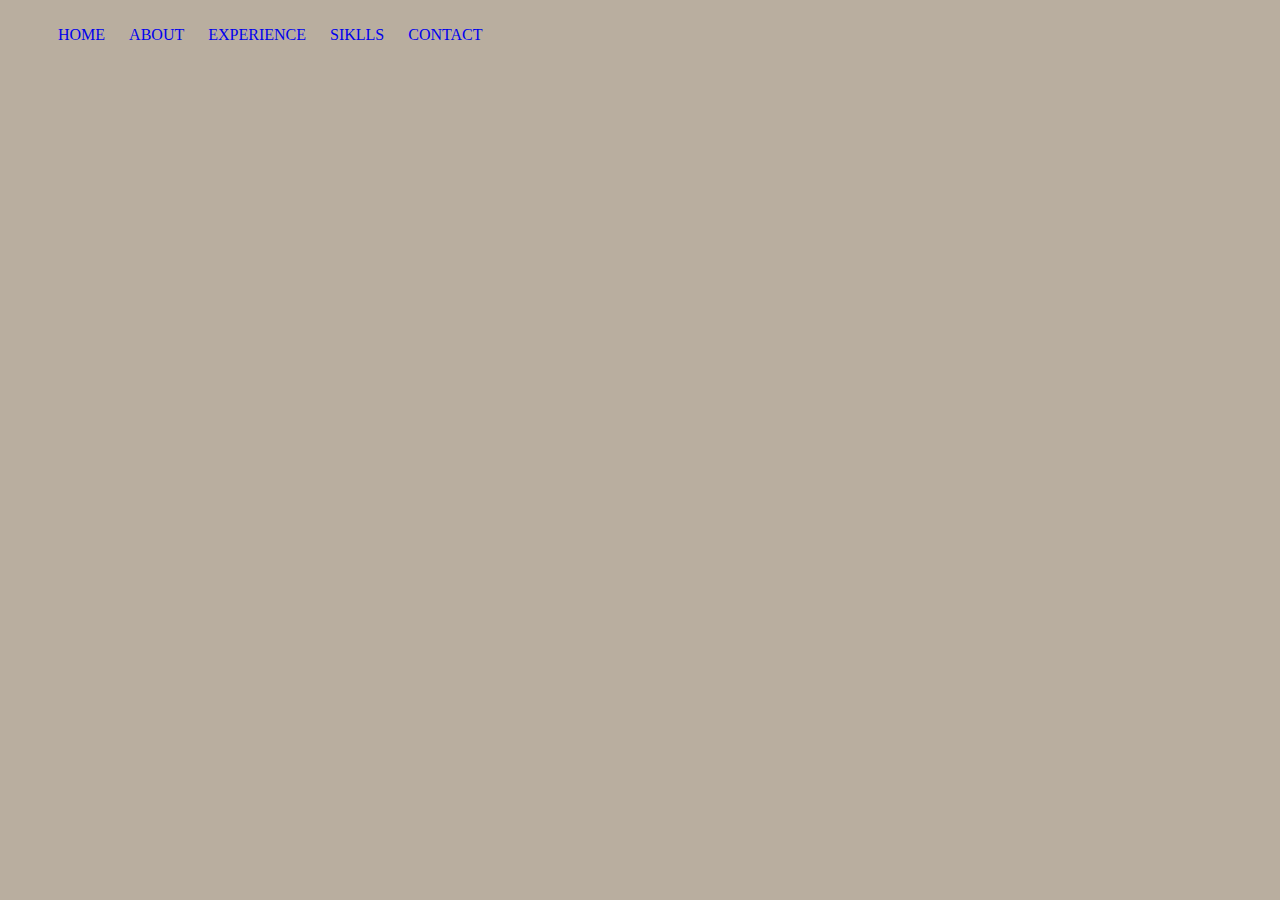
==== pages/about.html @ 2ea62e4f "messag" ====
<!DOCTYPE html>
<html lang="en">
<head>
    <meta charset="UTF-8">
    <meta name="viewport" content="width=device-width, initial-scale=1.0">
    <title>ABOUT</title>
    <link rel="stylesheet" href="../css/style2.css">
    
</head>
<body>
    
    
    <div class="men">
        <ul>
            <li><a href="../index.html">HOME</a></li>
            <li><a href="about.html">ABOUT</a></li>
            <li><a href="experience.html">EXPERIENCE</a></li>
            <li><a href="skill.html">SIKLLS</a></li>
            <li><a href="contact.html">CONTACT</a></li>
        </ul>
    </div>
</body>
</html>
---- css/style2.css ----
body{
    background: rgb(185, 174, 159);
    
}

ul li{
    list-style: none;
    display: inline-block;
    margin: 10px; 
}
ul li:hover{
    background:rgb(4, 238, 4);
}
a{
    text-decoration: none;
   
}
.men{

    margin-right: 30%;
}
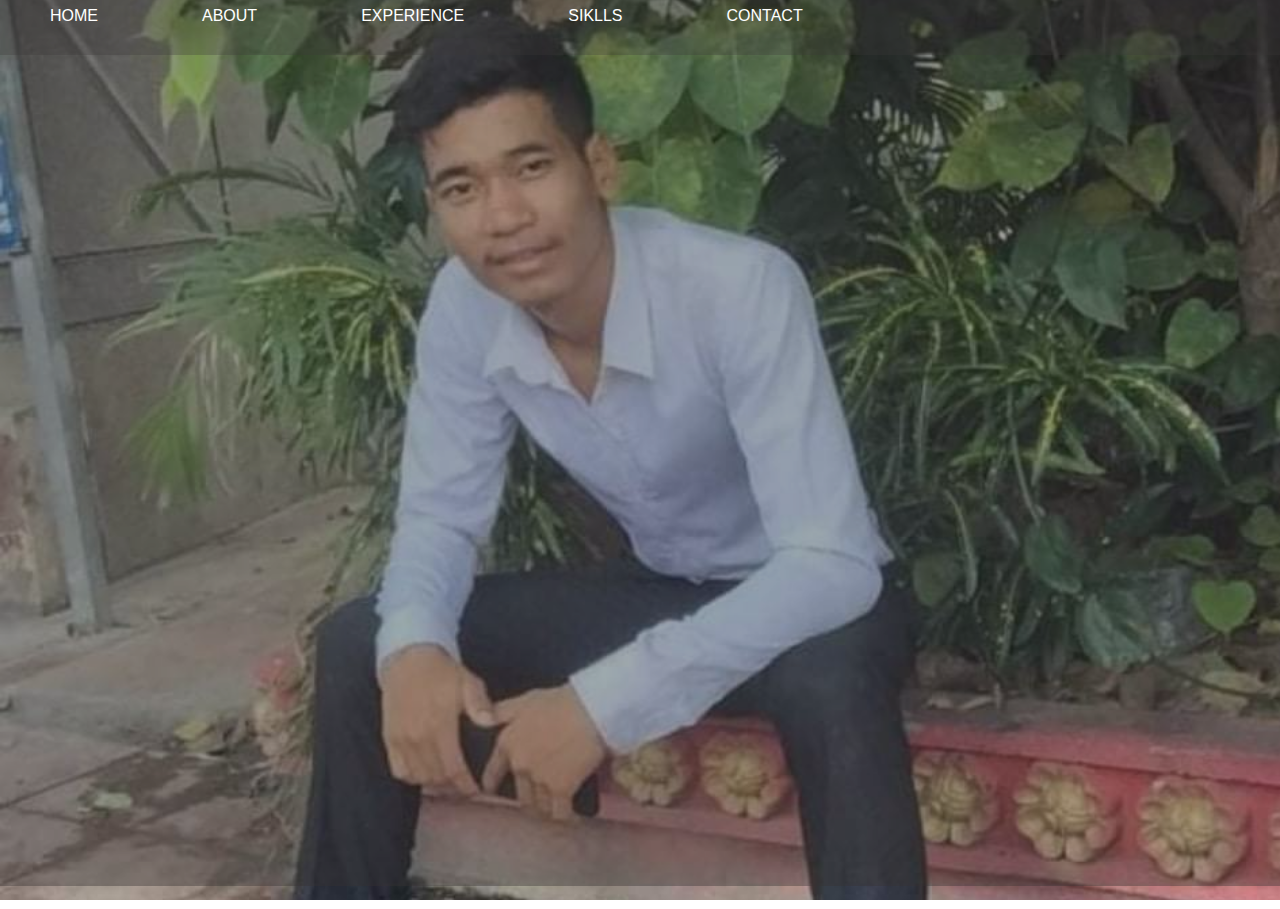
==== commit 91cdae70: "messages" ====
--- a/pages/about.html
+++ b/pages/about.html
@@ -4,20 +4,20 @@
     <meta charset="UTF-8">
     <meta name="viewport" content="width=device-width, initial-scale=1.0">
     <title>ABOUT</title>
-    <link rel="stylesheet" href="../css/style2.css">
+    <link rel="stylesheet" href="../css/style1.css">
     
 </head>
 <body>
-    
-    
-    <div class="men">
-        <ul>
-            <li><a href="../index.html">HOME</a></li>
-            <li><a href="about.html">ABOUT</a></li>
-            <li><a href="experience.html">EXPERIENCE</a></li>
-            <li><a href="skill.html">SIKLLS</a></li>
-            <li><a href="contact.html">CONTACT</a></li>
-        </ul>
+    <div class="container">
+        <div class="men">
+            <ul>
+                <li><a href="../index.html">HOME</a></li>
+                <li><a href="about.html">ABOUT</a></li>
+                <li><a href="experience.html">EXPERIENCE</a></li>
+                <li><a href="skill.html">SIKLLS</a></li>
+                <li><a href="contact.html">CONTACT</a></li>
+            </ul>
+        </div>
     </div>
 </body>
 </html>--- a/css/style1.css
+++ b/css/style1.css
@@ -0,0 +1,66 @@
+*{
+    padding: 0;
+    margin: 0;
+}
+body{
+    background: url(../images/processed.jpeg);
+    
+    background-repeat: no-repeat;
+    background-size: cover;
+    background-position: center 10%;
+    color: white;
+}
+.container{
+    background-color: rgb(56, 50, 50, 0.4);
+    height: 101vh;
+}
+ul li{
+    list-style: none;
+    display: inline-block;
+    margin: 10px; 
+    color: cornsilk;
+    padding: 20px;
+    
+}
+ul li:hover{
+    background: orange;
+    
+}
+a{
+    text-decoration: none;
+    color: #fff;
+    font-family: sans-serif;
+    padding: 20px;
+}
+
+.bo h1{
+    padding-left:28% ;
+    color: rgb(243, 242, 247); 
+    padding-top: 40px;
+}
+.bo h2{
+    padding-left:32% ;
+    color: rgb(243, 242, 247); 
+    padding-top: 40px;
+}
+.bo p{
+    padding-top: 30px;
+    padding-left: 30%;
+    font-size: 20px;
+}
+.men{
+    width: 100%;
+    background-color: rgb(58, 56, 55, 0.3);
+    margin-right: 30%;
+    margin-top: -23px;
+}
+p{
+    font-family: sans-serif;
+}
+.app{
+    padding-top: 60px;
+    padding-left: 40%;
+    
+}
+
+
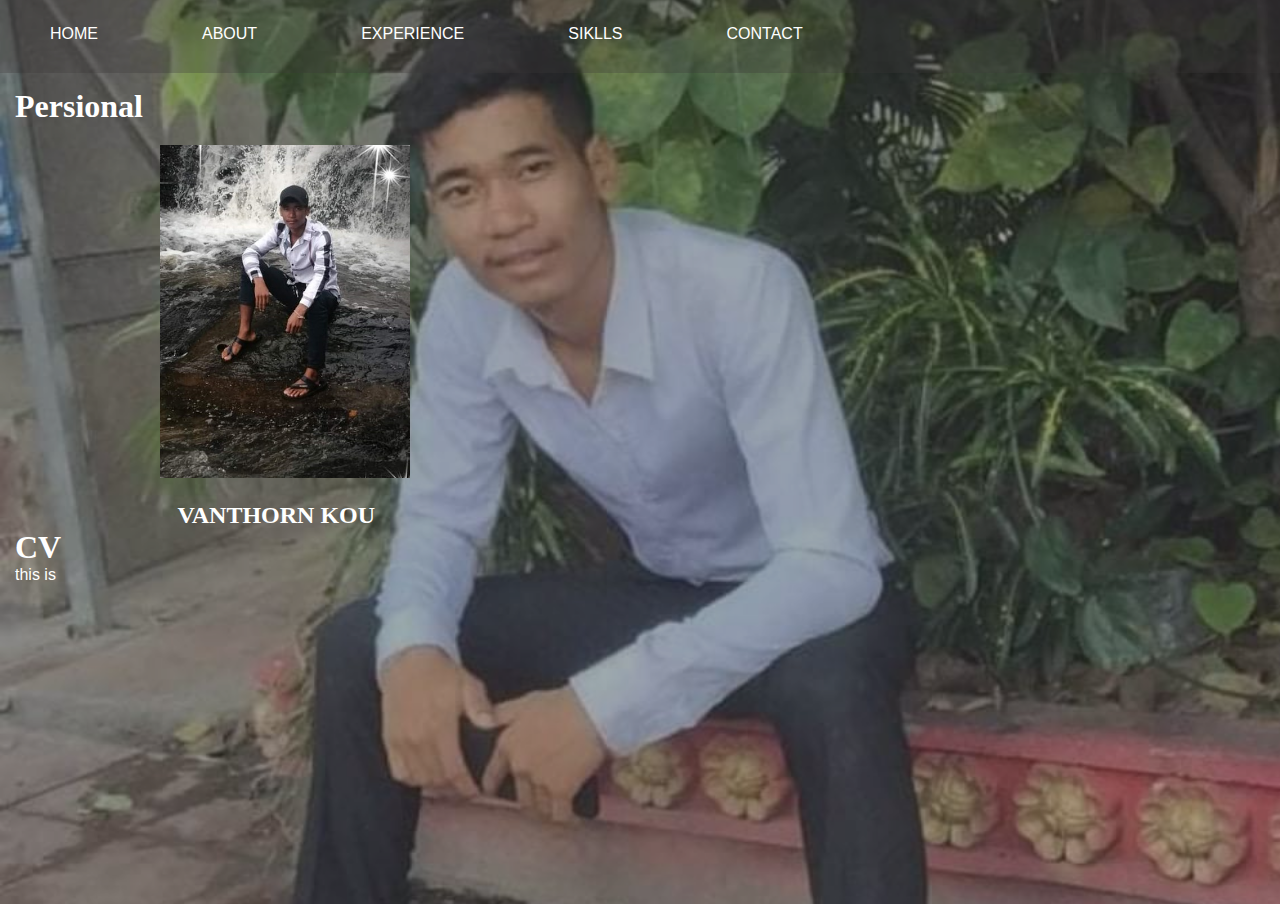
==== commit e3c01e4f: "messages" ====
--- a/pages/about.html
+++ b/pages/about.html
@@ -18,6 +18,19 @@
                 <li><a href="contact.html">CONTACT</a></li>
             </ul>
         </div>
+        <div class="po">
+            <div class="mo">
+                <h1>Persional</h1>
+                <img src="../images/ping.jpeg" alt="">
+                <h2>VANTHORN KOU</h2>
+            </div>
+            <div class="no">
+                <h1>CV</h1>
+                <p>this is </p>
+            </div>
+        </div>
     </div>
+
+    
 </body>
 </html>--- a/css/style1.css
+++ b/css/style1.css
@@ -52,7 +52,7 @@
     width: 100%;
     background-color: rgb(58, 56, 55, 0.3);
     margin-right: 30%;
-    margin-top: -23px;
+    margin-top: -5px;
 }
 p{
     font-family: sans-serif;
@@ -60,7 +60,17 @@
 .app{
     padding-top: 60px;
     padding-left: 40%;
-    
+}
+.mo img{
+    width: 20%;
+    padding: 20px;
+    margin-left: 10%;
+}
+.mo h2{
+    margin-left: 13%;
+}
+.po{
+    padding: 15px;
 }
 
 
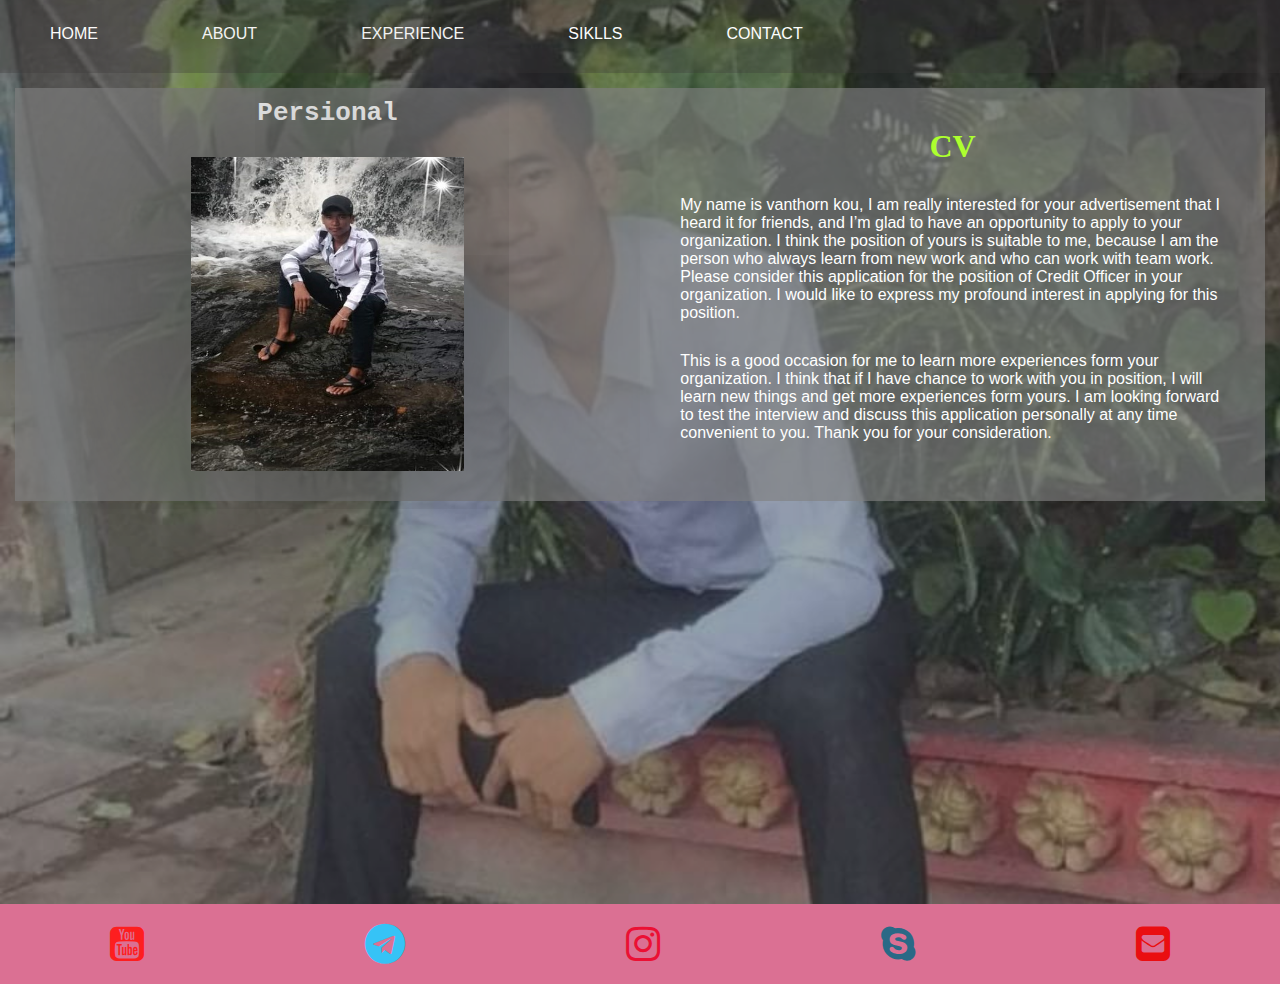
==== commit 69b7ad50: "messages" ====
--- a/pages/about.html
+++ b/pages/about.html
@@ -5,7 +5,7 @@
     <meta name="viewport" content="width=device-width, initial-scale=1.0">
     <title>ABOUT</title>
     <link rel="stylesheet" href="../css/style1.css">
-    
+    <link rel="stylesheet" href="https://cdnjs.cloudflare.com/ajax/libs/font-awesome/4.7.0/css/font-awesome.min.css">
 </head>
 <body>
     <div class="container">
@@ -16,21 +16,29 @@
                 <li><a href="experience.html">EXPERIENCE</a></li>
                 <li><a href="skill.html">SIKLLS</a></li>
                 <li><a href="contact.html">CONTACT</a></li>
+                
             </ul>
         </div>
         <div class="po">
             <div class="mo">
                 <h1>Persional</h1>
                 <img src="../images/ping.jpeg" alt="">
-                <h2>VANTHORN KOU</h2>
             </div>
             <div class="no">
                 <h1>CV</h1>
-                <p>this is </p>
+                <p> My name is vanthorn kou, I am really interested for your advertisement that I heard it for friends, and I’m glad to have an opportunity to apply to your organization. I think the position of yours is suitable to me, because I am the person who always learn from new work and who can work with team work. Please consider this application for the position of Credit Officer in your organization. I would like to express my profound interest in applying for this position.</p>
+                <p> This is a good occasion for me to learn more experiences form your organization. I think that if I have chance to work with you in position, I will learn new things and get more experiences form yours. I am looking forward to test the interview and discuss this application personally at any time convenient to you. Thank you for your consideration.</p>
             </div>
         </div>
     </div>
-
-    
+        <footer class="yoyo">
+            <div class="app1">
+                <a href="https://www.youtube.com/"><i class="fa fa-youtube-square" style="font-size:40px; color: rgba(255, 28, 28, 0.972);"></i></a>
+                <a href="https://telegram.org/"><i class="fa fa-telegram" style="font-size:40px; color: rgba(44, 201, 253, 0.938);"></i></a>
+                <a href="https://www.instagram.com/"><i class="fa fa-instagram" style="font-size:40px; color: rgb(235, 16, 52);"></i></a>
+                <a href="https://join.skype.com/invite/VfeXtP8WRhO8"><i class="fa fa-skype" style="font-size:40px;  color: rgba(24, 105, 133, 0.918);"></i></a>
+                <a href="https://twitter.com/gmail"><i class="fa fa-envelope-square" style="font-size:40px;  color: rgba(236, 4, 4, 0.918);"></i></a>
+            </div>
+        </footer>
 </body>
 </html>--- a/css/style1.css
+++ b/css/style1.css
@@ -35,25 +35,27 @@
 
 .bo h1{
     padding-left:28% ;
-    color: rgb(243, 242, 247); 
+    color: rgba(8, 201, 8, 0.931); 
     padding-top: 40px;
 }
 .bo h2{
-    padding-left:32% ;
-    color: rgb(243, 242, 247); 
+    padding-left:34% ;
+    color: rgba(147, 187, 2, 0.897); 
     padding-top: 40px;
 }
 .bo p{
     padding-top: 30px;
     padding-left: 30%;
     font-size: 20px;
+    color: rgb(255, 232, 232);
 }
 .men{
     width: 100%;
     background-color: rgb(58, 56, 55, 0.3);
-    margin-right: 30%;
     margin-top: -5px;
+    
 }
+
 p{
     font-family: sans-serif;
 }
@@ -61,16 +63,59 @@
     padding-top: 60px;
     padding-left: 40%;
 }
-.mo img{
-    width: 20%;
-    padding: 20px;
-    margin-left: 10%;
-}
-.mo h2{
-    margin-left: 13%;
-}
 .po{
     padding: 15px;
+    display: flex;
+    width: auto;
+    height: auto;
+    margin: 0;
+}
+.po > .mo {
+    width: 50%;
+    background:rgba(128, 128, 128, 0.678);
+    padding: 10px;
+    display: flex;
+    flex-wrap: wrap;
+    justify-content: center;
+    text-align: center;
+}
+.po > .mo > img {
+    width: 45%;
+    height: 80%;
+    box-shadow: -10px 6px 234px -2px rgba(0,0,0,0.62);
+
+}
+.po > .mo > h1{
+    height: 10%;
+    width: 100%;
+    font-family: monospace;
+}
+.po > .mo > h2{
+    height: 10%;
+    width: 100%;
+    color: rgb(49, 34, 133);
+}
+.po > .no {
+    width: 50%;
+    background:rgba(128, 128, 128, 0.63);
+    padding: 10px;
+}
+.po > .no > h1{
+    text-align: center;
+    color: greenyellow;
+    margin: 5%;
+    
+}
+.po > .no > p{
+    margin: 5%;
+}
+.yoyo{
+    background: palevioletred;
+    
 }
 
-
+.app1{
+    text-align: center;
+    display: flex;
+    justify-content: space-around;
+}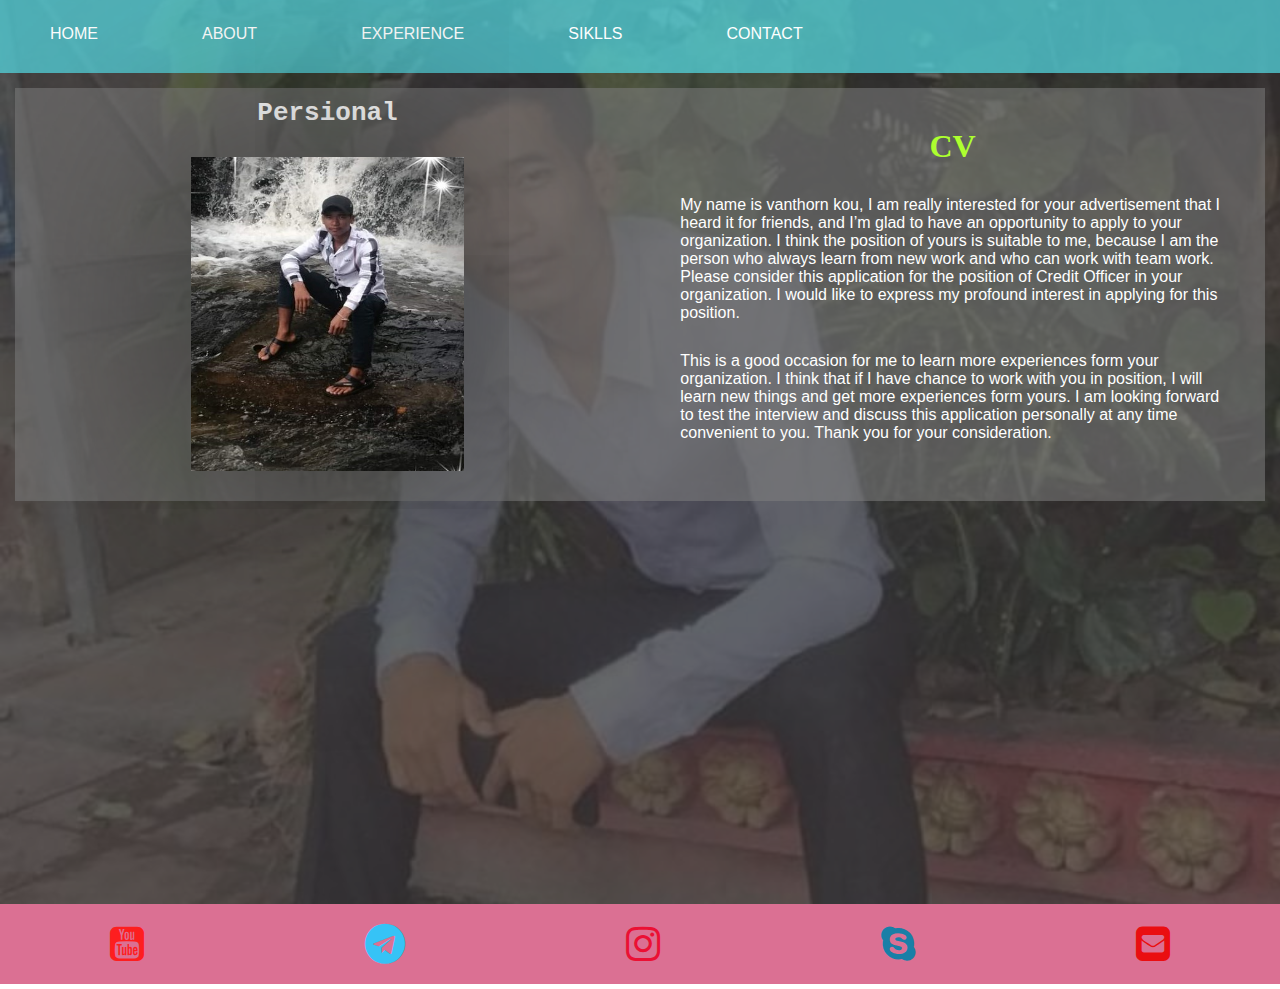
==== commit 30b66de0: "message" ====
--- a/pages/about.html
+++ b/pages/about.html
@@ -36,7 +36,7 @@
                 <a href="https://www.youtube.com/"><i class="fa fa-youtube-square" style="font-size:40px; color: rgba(255, 28, 28, 0.972);"></i></a>
                 <a href="https://telegram.org/"><i class="fa fa-telegram" style="font-size:40px; color: rgba(44, 201, 253, 0.938);"></i></a>
                 <a href="https://www.instagram.com/"><i class="fa fa-instagram" style="font-size:40px; color: rgb(235, 16, 52);"></i></a>
-                <a href="https://join.skype.com/invite/VfeXtP8WRhO8"><i class="fa fa-skype" style="font-size:40px;  color: rgba(24, 105, 133, 0.918);"></i></a>
+                <a href="https://join.skype.com/invite/VfeXtP8WRhO8"><i class="fa fa-skype" style="font-size:40px;  color: rgba(5, 129, 170, 0.918);"></i></a>
                 <a href="https://twitter.com/gmail"><i class="fa fa-envelope-square" style="font-size:40px;  color: rgba(236, 4, 4, 0.918);"></i></a>
             </div>
         </footer>
--- a/css/style1.css
+++ b/css/style1.css
@@ -11,7 +11,7 @@
     color: white;
 }
 .container{
-    background-color: rgb(56, 50, 50, 0.4);
+    background-color: rgba(56, 50, 50, 0.733);
     height: 101vh;
 }
 ul li{
@@ -51,7 +51,7 @@
 }
 .men{
     width: 100%;
-    background-color: rgb(58, 56, 55, 0.3);
+    background-color: rgba(85, 223, 233, 0.705);
     margin-top: -5px;
     
 }
@@ -72,7 +72,7 @@
 }
 .po > .mo {
     width: 50%;
-    background:rgba(128, 128, 128, 0.678);
+    background:rgba(128, 128, 128, 0.541);
     padding: 10px;
     display: flex;
     flex-wrap: wrap;
@@ -97,7 +97,7 @@
 }
 .po > .no {
     width: 50%;
-    background:rgba(128, 128, 128, 0.63);
+    background:rgba(128, 128, 128, 0.534);
     padding: 10px;
 }
 .po > .no > h1{
@@ -118,4 +118,4 @@
     text-align: center;
     display: flex;
     justify-content: space-around;
-}+}
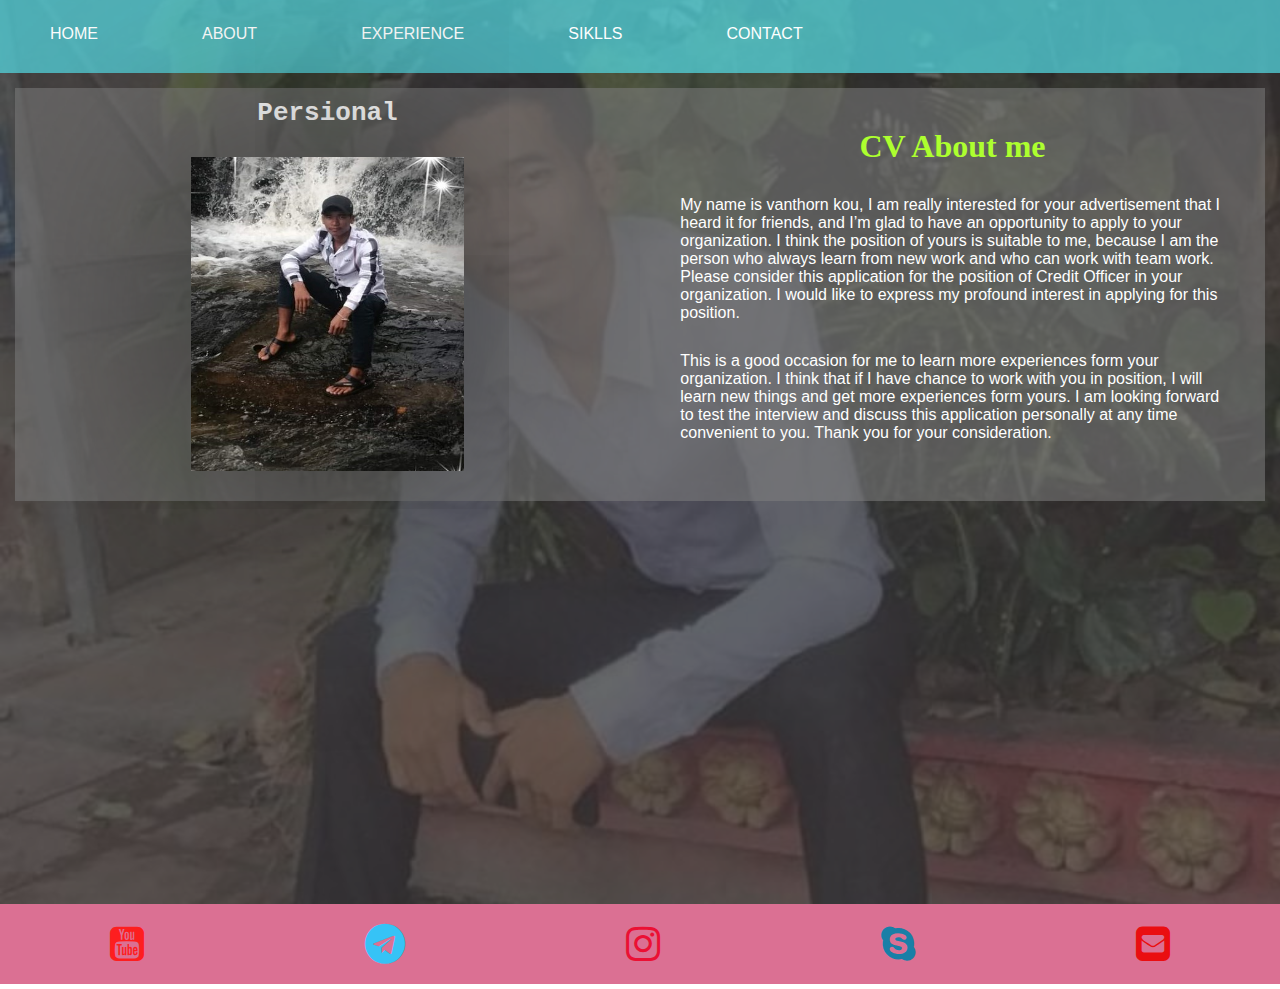
==== commit 64e3faed: "messages" ====
--- a/pages/about.html
+++ b/pages/about.html
@@ -25,7 +25,7 @@
                 <img src="../images/ping.jpeg" alt="">
             </div>
             <div class="no">
-                <h1>CV</h1>
+                <h1>CV About me</h1>
                 <p> My name is vanthorn kou, I am really interested for your advertisement that I heard it for friends, and I’m glad to have an opportunity to apply to your organization. I think the position of yours is suitable to me, because I am the person who always learn from new work and who can work with team work. Please consider this application for the position of Credit Officer in your organization. I would like to express my profound interest in applying for this position.</p>
                 <p> This is a good occasion for me to learn more experiences form your organization. I think that if I have chance to work with you in position, I will learn new things and get more experiences form yours. I am looking forward to test the interview and discuss this application personally at any time convenient to you. Thank you for your consideration.</p>
             </div>
--- a/css/style1.css
+++ b/css/style1.css
@@ -119,3 +119,123 @@
     display: flex;
     justify-content: space-around;
 }
+.container > h1{
+    text-align: center;
+    justify-content: center;
+    color: rgb(8, 192, 8);
+    margin-top: 35px;
+}
+.container > h2{
+    text-align: center;
+    justify-content: center;
+    margin-top: 2%;
+}
+.Co > .Vo{
+    width: 50%;
+    background:rgba(128, 128, 128, 0.541);
+    padding: 10px;
+    display: flex;
+    flex-wrap: wrap;
+    justify-content: center;
+    text-align: center;
+}
+.Co > .Lo {
+    width: 50%;
+    background:rgba(128, 128, 128, 0.534);
+    padding: 10px;
+    display: flex;
+    flex-wrap: wrap;
+    justify-content: center;
+    text-align: center;
+}
+.Co{
+    margin-top: 2%;
+    justify-content: center;
+    padding: 35px;
+    display: flex;
+    width: auto;
+    height: auto;
+    margin-left: 5%;
+}
+.Co > .ho > img {
+    width: 45%;
+    height: 100%;
+}
+.Co > .go > img {
+    width: 45%;
+    height: 100%;
+}
+.Co > .Lo > h1 {
+    font-family: cursive;
+    color: rgba(77, 21, 99, 0.863);
+}
+.Co > .Vo > h1 {
+    font-family: cursive;
+     color: rgba(77, 21, 99, 0.863);
+}
+
+.roos > .qut {
+    width: 50%;
+    background:rgba(128, 128, 128, 0.541);
+    padding: 10px;
+    display: flex;
+    flex-wrap: wrap;
+    justify-content: center;
+    text-align: center;
+}
+.roos > .lol {
+    width: 50%;
+    background:rgba(128, 128, 128, 0.534);
+    padding: 10px;
+}
+.roos{
+    padding: 15px;
+    display: flex;
+    width: auto;
+    height: auto;
+    margin: 0;
+}
+form{
+    padding: 10px;
+    
+  
+}
+input{
+    margin-top: 10px;
+}
+input[type="email"]{
+    width: 50%;
+    box-sizing: border-box;
+    margin-top: 10px;
+    padding: 2px;
+}
+input[type="text"]{
+    width: 48.99%;
+    font-size: 15px;
+    padding: 2px;
+}
+input[type="submit"]{
+    width: 49.65%;
+    font-size: 15px;
+    padding: 5px;
+    border-radius: 20px;
+    border: none;
+    background:teal;
+}
+input[type="reset"]{
+    width: 49.65%;
+    font-size: 15px;
+    padding: 5px;
+    border-radius: 20px;
+    border: none;
+    background: rgb(146, 122, 146);
+
+}
+.cont {
+    flex-direction: column;
+}
+iframe{
+    width: 90%;
+    height: 90%;
+
+}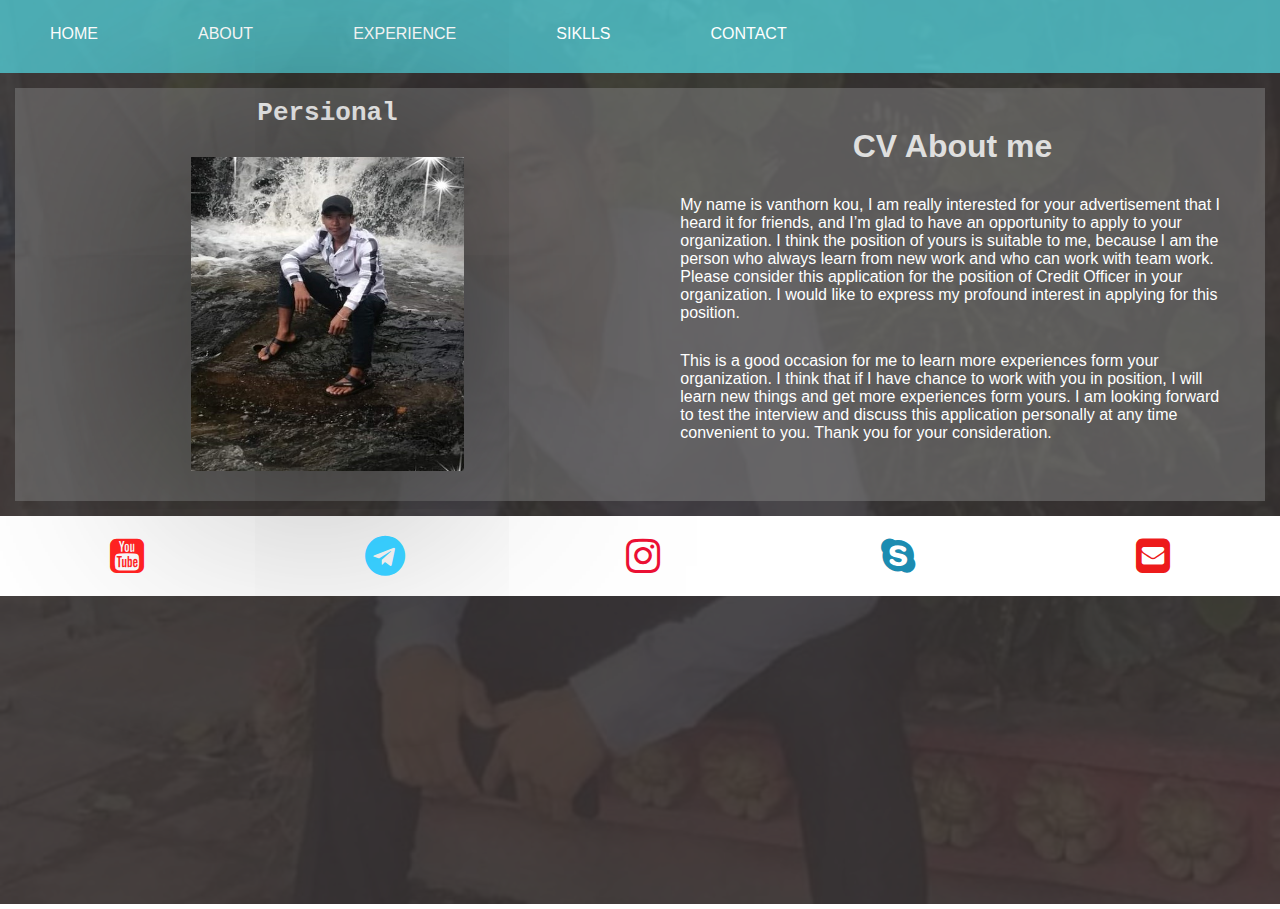
==== commit 840e61f9: "messages" ====
--- a/pages/about.html
+++ b/pages/about.html
@@ -30,7 +30,6 @@
                 <p> This is a good occasion for me to learn more experiences form your organization. I think that if I have chance to work with you in position, I will learn new things and get more experiences form yours. I am looking forward to test the interview and discuss this application personally at any time convenient to you. Thank you for your consideration.</p>
             </div>
         </div>
-    </div>
         <footer class="yoyo">
             <div class="app1">
                 <a href="https://www.youtube.com/"><i class="fa fa-youtube-square" style="font-size:40px; color: rgba(255, 28, 28, 0.972);"></i></a>
@@ -40,5 +39,7 @@
                 <a href="https://twitter.com/gmail"><i class="fa fa-envelope-square" style="font-size:40px;  color: rgba(236, 4, 4, 0.918);"></i></a>
             </div>
         </footer>
+    </div>
+        
 </body>
 </html>--- a/css/style1.css
+++ b/css/style1.css
@@ -9,16 +9,25 @@
     background-size: cover;
     background-position: center 10%;
     color: white;
+    font-family: sans-serif;
 }
 .container{
-    background-color: rgba(56, 50, 50, 0.733);
+    background-color: rgba(56, 50, 50, 0.883);
     height: 101vh;
+}
+.container > img{
+    margin-left: 32%;
+    margin-top: 2%;
+    
+}
+ul {
+    display: flex;
 }
 ul li{
     list-style: none;
-    display: inline-block;
+   
     margin: 10px; 
-    color: cornsilk;
+    color: rgb(245, 245, 241);
     padding: 20px;
     
 }
@@ -35,16 +44,16 @@
 
 .bo h1{
     padding-left:28% ;
-    color: rgba(8, 201, 8, 0.931); 
+    color: rgba(187, 187, 187, 0.918); 
     padding-top: 40px;
 }
 .bo h2{
     padding-left:34% ;
-    color: rgba(147, 187, 2, 0.897); 
+    color:rgb(204, 203, 203);
     padding-top: 40px;
 }
 .bo p{
-    padding-top: 30px;
+    padding-top: 15px;
     padding-left: 30%;
     font-size: 20px;
     color: rgb(255, 232, 232);
@@ -61,7 +70,7 @@
 }
 .app{
     padding-top: 60px;
-    padding-left: 40%;
+    padding-left: 30%;
 }
 .po{
     padding: 15px;
@@ -102,7 +111,7 @@
 }
 .po > .no > h1{
     text-align: center;
-    color: greenyellow;
+    color: rgb(223, 223, 222);
     margin: 5%;
     
 }
@@ -110,10 +119,13 @@
     margin: 5%;
 }
 .yoyo{
-    background: palevioletred;
-    
-}
-
+    background: white;
+    
+}
+.da{
+    margin-left: 60%;
+    background: rgb(92, 87, 78);
+}
 .app1{
     text-align: center;
     display: flex;
@@ -122,13 +134,13 @@
 .container > h1{
     text-align: center;
     justify-content: center;
-    color: rgb(8, 192, 8);
+    color: rgb(244, 247, 244);
     margin-top: 35px;
 }
 .container > h2{
     text-align: center;
     justify-content: center;
-    margin-top: 2%;
+    margin-top: 5px;
 }
 .Co > .Vo{
     width: 50%;
@@ -238,4 +250,69 @@
     width: 90%;
     height: 90%;
 
+}
+
+.dybo {
+    width: 100%;
+    height: 70vh;
+    background: rgb(74, 114, 112);
+    display: flex;
+    
+}
+.dybo > .la > img{
+    width: 100%;
+    height: 80%;
+    margin: 5%;
+}
+.dybo > .le > .p{
+    margin-left: 10%;
+    margin-top:5%;
+    
+}
+@media(max-width: 700px){
+    .Co{
+        flex-direction: column;
+
+    }
+    .Vo,.ho,.Lo,.go {
+        width: 100%;
+    }
+    .Co > .Vo{
+        width: 100%;
+    }
+    .Co > .Lo{
+        width: 100%;
+    }
+    .Co > .go > img{
+        width: 100%;
+    }
+    .Co > .ho > img{
+        width: 100%;
+    }
+    
+    .po{
+        flex-direction: column;
+        
+    }
+    .po > .mo{
+        width: 100%;
+    }
+    .po > .no{
+        width: 100%;
+    }
+    .roos{
+        flex-direction: column;
+
+    }
+    .roos > .qut{
+        width: 100%;
+    }
+    .roos > .lol{
+        width: 100%;
+    }
+    ul{
+        flex-direction: column;
+        justify-content: center;
+    }
+
 }